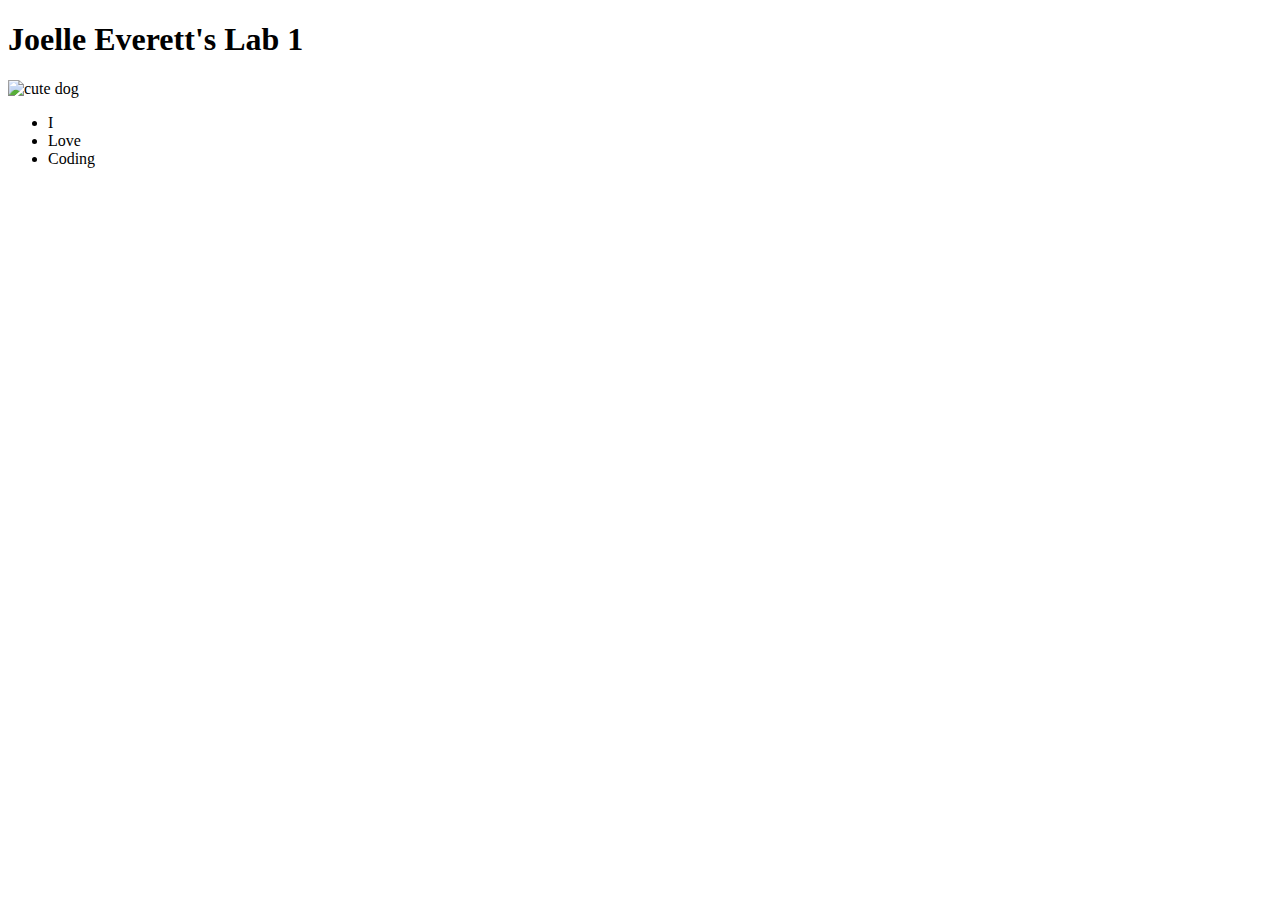
==== public/lab_1/index.html @ 534a5a91 "Update index.html" ====
<!DOCTYPE html>
<html>
<title>Joelle Everett</title>
<body>
<h1>Joelle Everett's Lab 1</h1>
<img src="cutedog.jpg" alt="cute dog" width="200" height="180">
<ul>
    <li>I</li>
    <li>Love</li>
    <li>Coding</li>  
</ul>
</body>
</html>
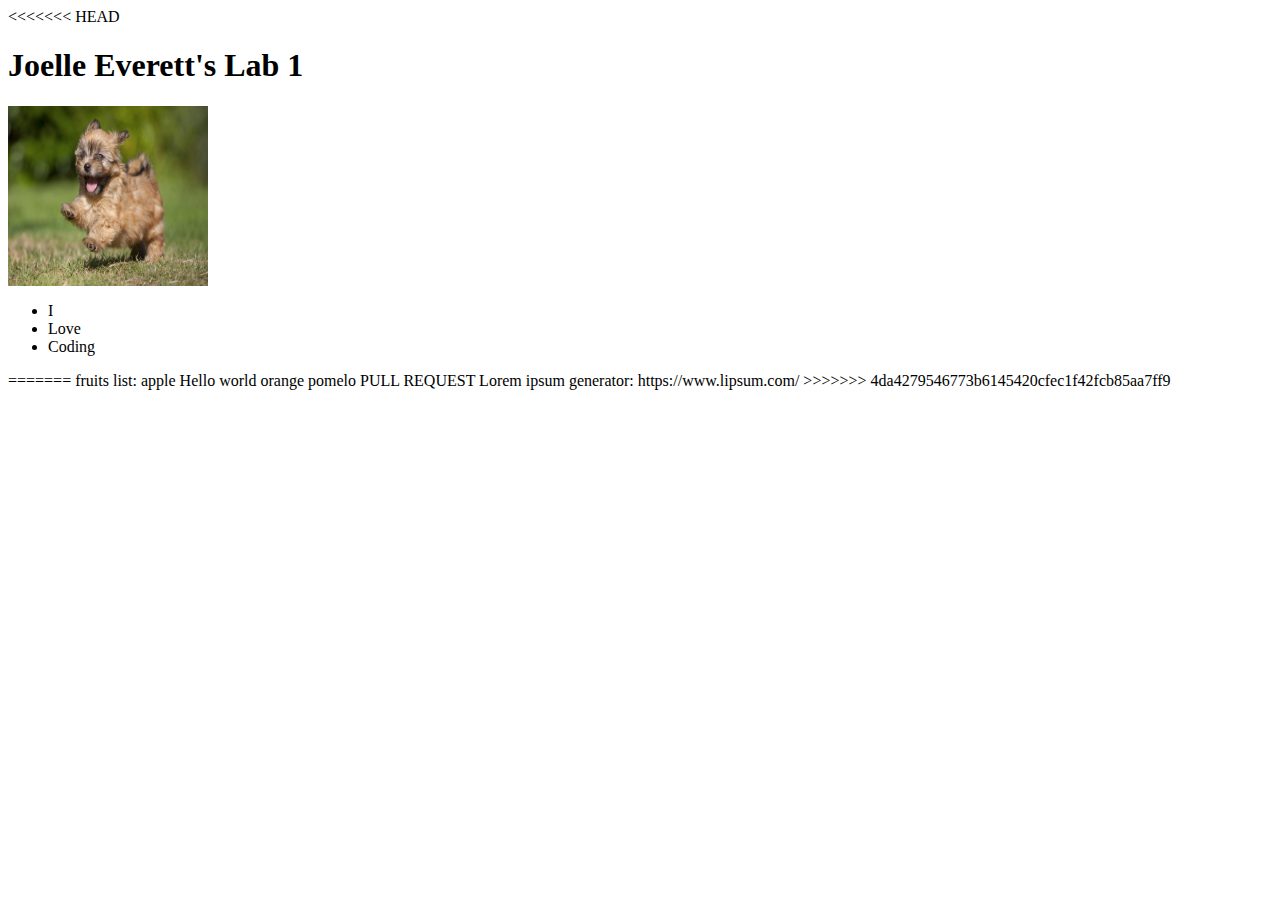
==== commit 7c5c7b36: "make it better" ====
--- a/public/lab_1/index.html
+++ b/public/lab_1/index.html
@@ -1,3 +1,4 @@
+<<<<<<< HEAD
 <!DOCTYPE html>
 <html>
 <title>Joelle Everett</title>
@@ -11,3 +12,12 @@
 </ul>
 </body>
 </html>
+=======
+    fruits list:
+    apple
+    Hello world
+    orange
+    pomelo
+    PULL REQUEST
+    Lorem ipsum generator: https://www.lipsum.com/
+>>>>>>> 4da4279546773b6145420cfec1f42fcb85aa7ff9
